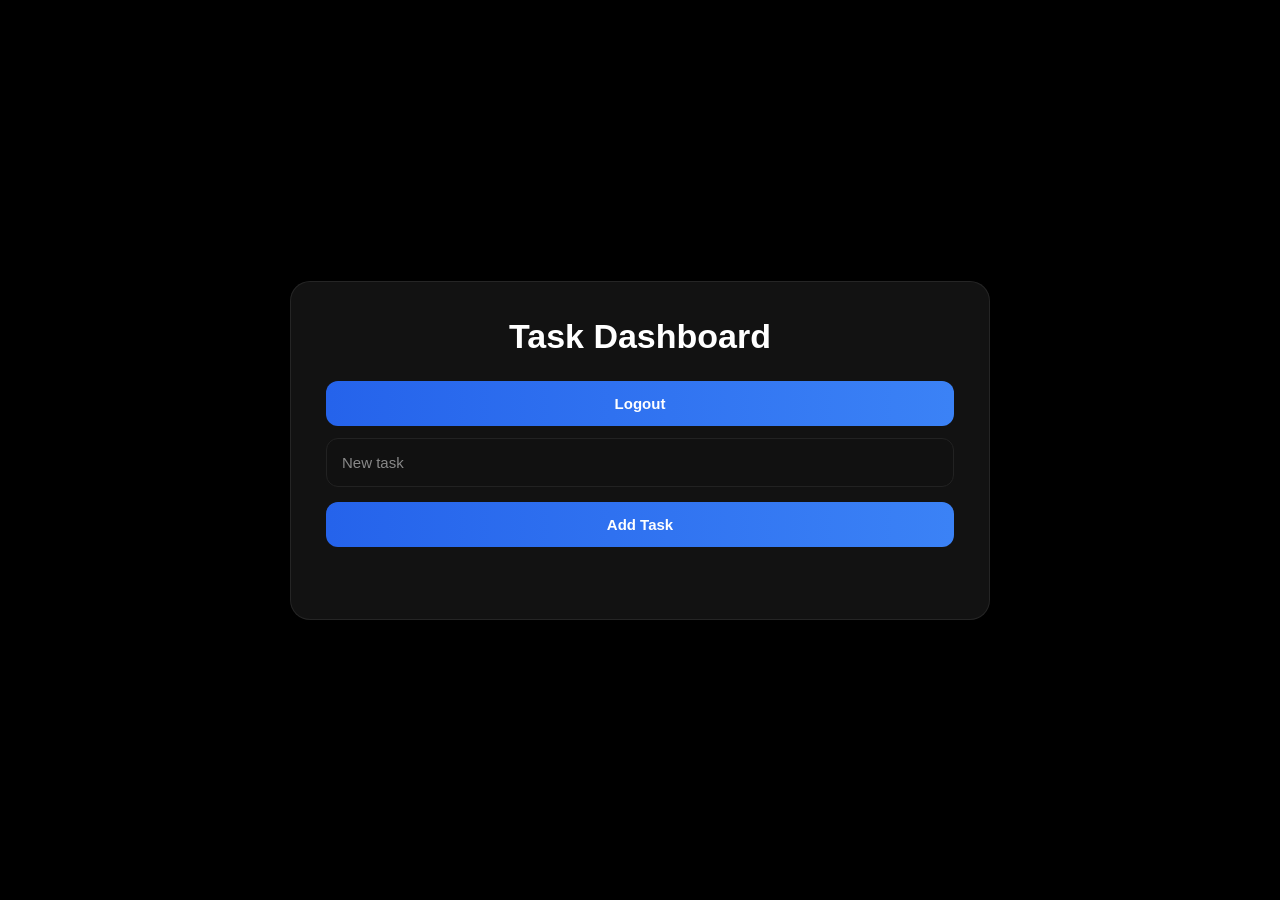
==== frontend/dashboard.html @ 53d07adf "Initial FastAPI Task Manager project" ====
<!DOCTYPE html>
<html lang="en">
<head>
    <meta charset="UTF-8">
    <title>Dashboard</title>
    <link rel="stylesheet" href="style.css">
</head>
<body>
      <div class="container">
        <h1>Task Dashboard</h1>
        <button onclick="logout()">Logout</button>
        <input id="task_title" placeholder="New task">
        <button onclick="createTask()">Add Task</button>
        <div id="tasks"></div>
      </div>

<script src="app.js"></script>
<script>
loadTasks()
</script>


</body>
</html>
---- frontend/style.css ----
*{
margin:0;
padding:0;
box-sizing:border-box;

font-family:

"Segoe UI",

sans-serif;

}



body{

min-height:100vh;

background:

#000000;

display:flex;

justify-content:center;

align-items:center;

padding:30px;

}



.container{

width:100%;

max-width:700px;

padding:35px;

border-radius:20px;

background:

rgba(
20,
20,
20,
0.95
);

border:

1px solid

rgba(
255,
255,
255,
0.08
);

box-shadow:

0 15px 40px

rgba(
0,
0,
0,
0.8

);

}



h1{

text-align:center;

font-size:34px;

margin-bottom:25px;

color:white;

font-weight:700;

}

h2{

color:

#ffffff;

font-size:

28px;

font-weight:

700;

margin-top:

25px;

margin-bottom:

15px;

letter-spacing:

0.5px;

}


input{

width:100%;

padding:15px;

margin-bottom:15px;

border:none;

outline:none;

border-radius:12px;

background:

#111111;

color:white;

font-size:15px;

border:

1px solid

#222222;

transition:0.3s;

}



input::placeholder{

color:

#888;

}



input:focus{

border-color:

#2563eb;

box-shadow:

0 0 15px

rgba(
37,
99,
235,
0.3
);

}



button{

width:100%;

padding:14px;

margin-bottom:12px;

border:none;

border-radius:12px;

cursor:pointer;

font-size:15px;

font-weight:600;

color:white;

background:

linear-gradient(

90deg,

#2563eb,

#3b82f6

);

transition:0.3s;

}



button:hover{

transform:

translateY(-2px);

box-shadow:

0 8px 20px

rgba(
37,
99,
235,
0.3
);

}



#tasks{

margin-top:25px;

display:flex;

flex-direction:column;

gap:15px;

}



.task{

display:flex;

justify-content:
space-between;

align-items:center;

padding:18px;

border-radius:15px;

background:

#0f0f0f;

border:

1px solid

#1f1f1f;

transition:0.3s;

}



.task:hover{

transform:

translateY(-3px);

border-color:

#2563eb;

}



.task-content{

display:flex;

flex-direction:column;

gap:8px;

}



.task-title{

font-size:17px;

font-weight:600;

color:white;

}



.task-status{

font-size:13px;

color:

#9ca3af;

}



.task-buttons{

display:flex;

gap:10px;

}



.complete-btn{

width:auto;

padding:10px 16px;

background:

#16a34a;

}



.complete-btn:hover{

background:

#15803d;

}



.delete-btn{

width:auto;

padding:10px 16px;

background:

#dc2626;

}



.delete-btn:hover{

background:

#b91c1c;

}



.logout-btn{

background:

#111111;

border:

1px solid

#333333;

}



.logout-btn:hover{

background:

#1f1f1f;

}



@media(
max-width:768px
){

.container{

padding:20px;

}

.task{

flex-direction:column;

align-items:flex-start;

gap:15px;

}

.task-buttons{

width:100%;

}

.complete-btn,
.delete-btn{

flex:1;

}

}
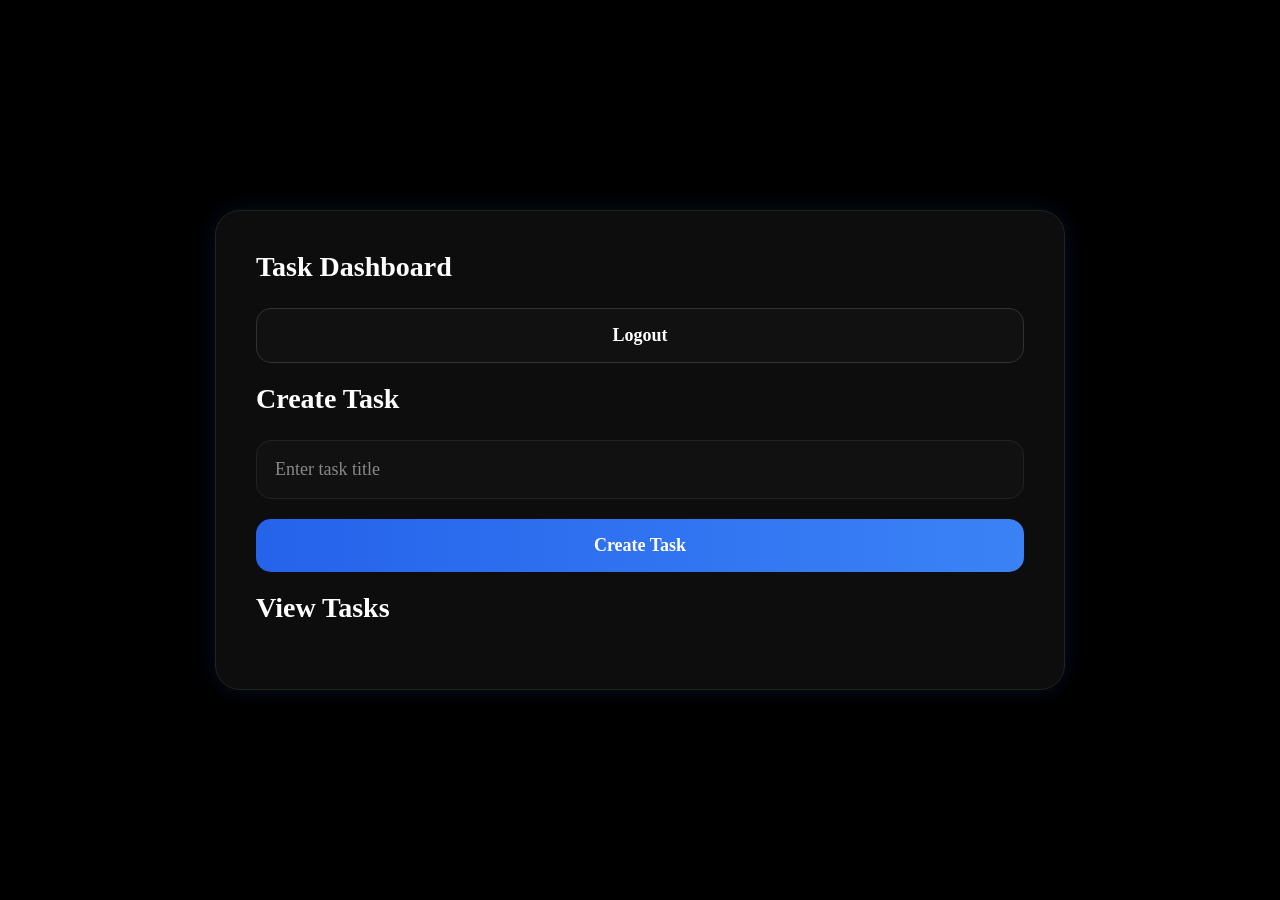
==== commit 66270239: "Updated complete frontend UI" ====
--- a/frontend/dashboard.html
+++ b/frontend/dashboard.html
@@ -2,23 +2,37 @@
 <html lang="en">
 <head>
     <meta charset="UTF-8">
+    <meta name="viewport" content="width=device-width, initial-scale=1.0">
     <title>Dashboard</title>
     <link rel="stylesheet" href="style.css">
 </head>
+
 <body>
-      <div class="container">
+    <div class="container">
         <h1>Task Dashboard</h1>
-        <button onclick="logout()">Logout</button>
-        <input id="task_title" placeholder="New task">
-        <button onclick="createTask()">Add Task</button>
-        <div id="tasks"></div>
-      </div>
+        <button class="logout-btn" onclick="logout()">Logout</button>
+
+        <h2>Create Task</h2>
+
+        <input id="task_title" placeholder="Enter task title">
+
+        <button onclick="createTask()">Create Task</button>
+
+        <h2>View Tasks</h2>
+        <div id="tasks">
+        </div>
+
+    </div>
+
 
 <script src="app.js"></script>
+
 <script>
+
 loadTasks()
+
 </script>
 
+</body>
 
-</body>
 </html>
--- a/frontend/style.css
+++ b/frontend/style.css
@@ -1,459 +1,186 @@
 *{
-margin:0;
-padding:0;
-box-sizing:border-box;
-
-font-family:
-
-"Segoe UI",
-
-sans-serif;
-
+    margin:0;
+    padding:0;
+    box-sizing:border-box;
+    font-family:Segoe UI;
 }
 
+body{
+    background:#000;
+    min-height:100vh;
 
+    display:flex;
+    justify-content:center;
+    align-items:center;
 
-body{
-
-min-height:100vh;
-
-background:
-
-#000000;
-
-display:flex;
-
-justify-content:center;
-
-align-items:center;
-
-padding:30px;
-
+    padding:30px;
 }
 
+.container{
+    width:100%;
+    max-width:850px;
 
+    background:#0d0d0d;
 
-.container{
+    padding:40px;
 
-width:100%;
+    border-radius:25px;
 
-max-width:700px;
+    border:1px solid #222;
 
-padding:35px;
-
-border-radius:20px;
-
-background:
-
-rgba(
-20,
-20,
-20,
-0.95
-);
-
-border:
-
-1px solid
-
-rgba(
-255,
-255,
-255,
-0.08
-);
-
-box-shadow:
-
-0 15px 40px
-
-rgba(
-0,
-0,
-0,
-0.8
-
-);
-
+    box-shadow:
+    0 0 20px rgba(
+    37,
+    99,
+    235,
+    0.15
+    );
 }
 
+h1,h2{
+    color:white;
 
+    margin-bottom:25px;
 
-h1{
-
-text-align:center;
-
-font-size:34px;
-
-margin-bottom:25px;
-
-color:white;
-
-font-weight:700;
-
+    font-size:28px;
 }
 
-h2{
+input{
+    width:100%;
 
-color:
+    padding:18px;
 
-#ffffff;
+    margin-bottom:20px;
 
-font-size:
+    background:#111;
 
-28px;
+    border:1px solid #222;
 
-font-weight:
+    border-radius:15px;
 
-700;
+    color:white;
 
-margin-top:
-
-25px;
-
-margin-bottom:
-
-15px;
-
-letter-spacing:
-
-0.5px;
-
+    font-size:18px;
 }
 
-
-input{
-
-width:100%;
-
-padding:15px;
-
-margin-bottom:15px;
-
-border:none;
-
-outline:none;
-
-border-radius:12px;
-
-background:
-
-#111111;
-
-color:white;
-
-font-size:15px;
-
-border:
-
-1px solid
-
-#222222;
-
-transition:0.3s;
-
+input::placeholder{
+    color:#888;
 }
 
+button{
+    width:100%;
 
+    padding:16px;
 
-input::placeholder{
+    background:
 
-color:
+    linear-gradient(
 
-#888;
+    90deg,
 
+    #2563eb,
+
+    #3b82f6
+
+    );
+
+    color:white;
+
+    border:none;
+
+    border-radius:15px;
+
+    font-size:18px;
+
+    font-weight:600;
+
+    cursor:pointer;
+
+    margin-bottom:20px;
 }
 
-
-
-input:focus{
-
-border-color:
-
-#2563eb;
-
-box-shadow:
-
-0 0 15px
-
-rgba(
-37,
-99,
-235,
-0.3
-);
-
+button:hover{
+    opacity:0.9;
 }
 
+.logout-btn{
+    background:#111;
 
-
-button{
-
-width:100%;
-
-padding:14px;
-
-margin-bottom:12px;
-
-border:none;
-
-border-radius:12px;
-
-cursor:pointer;
-
-font-size:15px;
-
-font-weight:600;
-
-color:white;
-
-background:
-
-linear-gradient(
-
-90deg,
-
-#2563eb,
-
-#3b82f6
-
-);
-
-transition:0.3s;
-
+    border:1px solid #333;
 }
 
-
-
-button:hover{
-
-transform:
-
-translateY(-2px);
-
-box-shadow:
-
-0 8px 20px
-
-rgba(
-37,
-99,
-235,
-0.3
-);
-
+#tasks{
+    margin-top:25px;
 }
 
+.task{
+    background:#111;
 
+    border:1px solid #222;
 
-#tasks{
+    border-radius:18px;
 
-margin-top:25px;
+    padding:25px;
 
-display:flex;
-
-flex-direction:column;
-
-gap:15px;
-
+    margin-bottom:20px;
 }
 
+.task h3{
+    color:white;
 
+    font-size:28px;
 
-.task{
+    font-weight:700;
 
-display:flex;
-
-justify-content:
-space-between;
-
-align-items:center;
-
-padding:18px;
-
-border-radius:15px;
-
-background:
-
-#0f0f0f;
-
-border:
-
-1px solid
-
-#1f1f1f;
-
-transition:0.3s;
-
+    margin-bottom:15px;
 }
 
+.task p{
+    color:white;
 
+    font-size:18px;
 
-.task:hover{
-
-transform:
-
-translateY(-3px);
-
-border-color:
-
-#2563eb;
-
+    margin-bottom:20px;
 }
 
+.btn-group{
+    display:flex;
 
-
-.task-content{
-
-display:flex;
-
-flex-direction:column;
-
-gap:8px;
-
+    gap:15px;
 }
 
+.complete-btn{
+    flex:1;
 
-
-.task-title{
-
-font-size:17px;
-
-font-weight:600;
-
-color:white;
-
+    background:#16a34a;
 }
 
+.delete-btn{
+    flex:1;
 
-
-.task-status{
-
-font-size:13px;
-
-color:
-
-#9ca3af;
-
+    background:#dc2626;
 }
 
+a{
+    color:#3b82f6;
 
-
-.task-buttons{
-
-display:flex;
-
-gap:10px;
-
+    text-decoration:none;
 }
 
-
-
-.complete-btn{
-
-width:auto;
-
-padding:10px 16px;
-
-background:
-
-#16a34a;
-
+a:hover{
+    text-decoration:underline;
 }
-
-
-
-.complete-btn:hover{
-
-background:
-
-#15803d;
-
-}
-
-
-
-.delete-btn{
-
-width:auto;
-
-padding:10px 16px;
-
-background:
-
-#dc2626;
-
-}
-
-
-
-.delete-btn:hover{
-
-background:
-
-#b91c1c;
-
-}
-
-
-
-.logout-btn{
-
-background:
-
-#111111;
-
-border:
-
-1px solid
-
-#333333;
-
-}
-
-
-
-.logout-btn:hover{
-
-background:
-
-#1f1f1f;
-
-}
-
-
 
 @media(
 max-width:768px
 ){
 
 .container{
-
-padding:20px;
-
+padding:25px;
 }
 
-.task{
-
+.btn-group{
 flex-direction:column;
-
-align-items:flex-start;
-
-gap:15px;
-
-}
-
-.task-buttons{
-
-width:100%;
-
-}
-
-.complete-btn,
-.delete-btn{
-
-flex:1;
-
 }
 
 }
